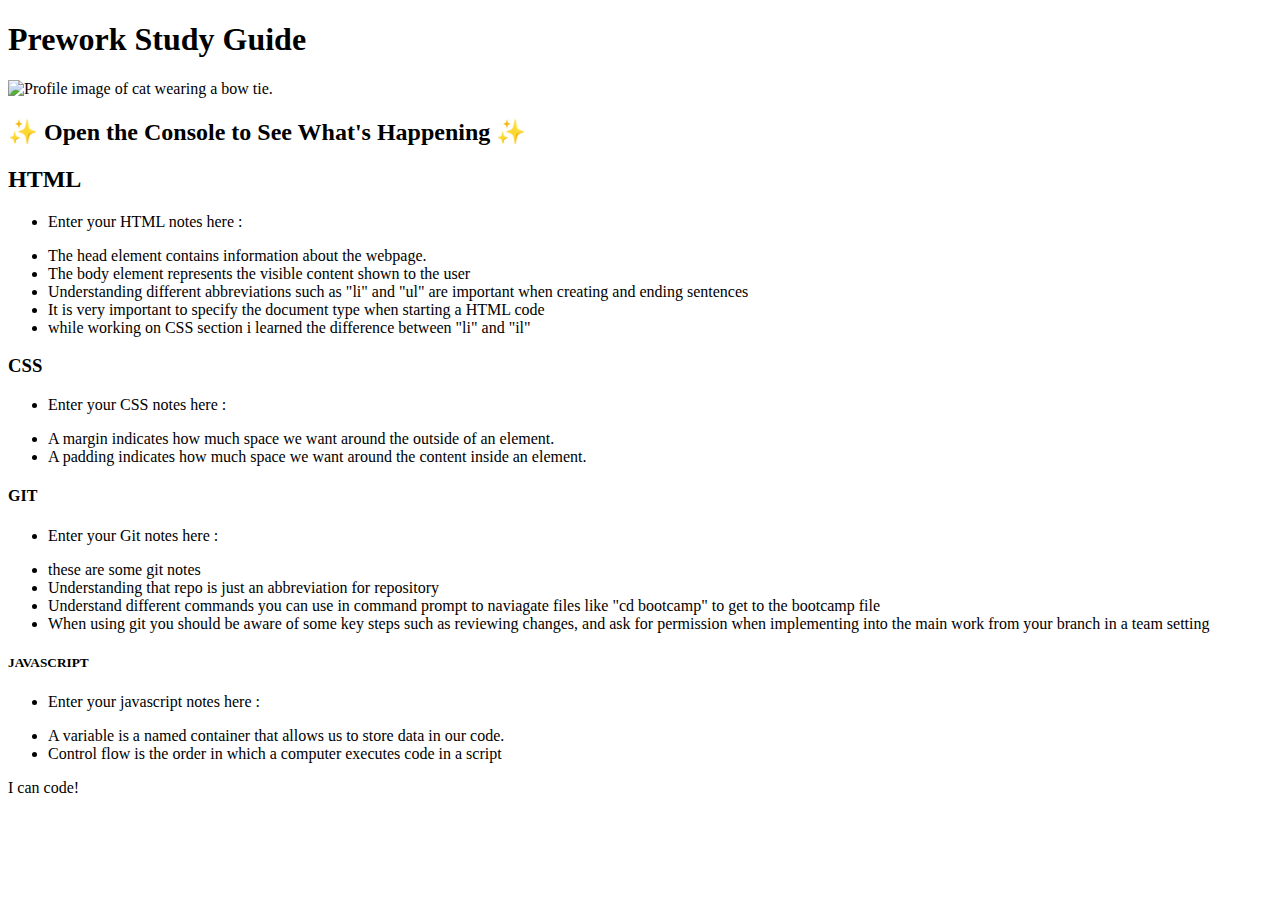
==== index.html @ e48fe533 "changed the path location of index.html outside of the prework study guide subroot folder" ====
<!DOCTYPE html>
<html lang="en">
  <head>
    <meta charset="UTF-8" />
    <meta http-equiv="X-UA-Compatible" content="IE=edge" />
    <meta name="viewport" content="width=device-width, initial-scale=1.0" />
    <link rel="stylesheet" href="./assets/style.css">
    <title>Prework Study Guide</title>
  </head>
  <body>
    <header id="top">
      <h1>Prework Study Guide</h1>
      <img src="./assets/bowtie-cat.png" alt="Profile image of cat wearing a bow tie." />
      <h2>✨ Open the Console to See What's Happening ✨</h2>
    </header>
    <main>
      <section class="card" id="html-section">
        <h2>HTML</h2>
        <ul>
          <li>Enter your HTML notes here :</li>
          </ul>
          <ul>
            <li> The head element contains information about the webpage.</li>
            <li> The body element represents the visible content shown to the user</li>
            <li> Understanding different abbreviations such as "li" and "ul" are important when creating and ending sentences</li>
            <li> It is very important to specify the document type when starting a HTML code </li>
            <li> while working on CSS section i learned the difference between "li" and "il"</li>
          </ul>
        </section>
        <section class="card" id="css-section">
          <h3>CSS </h3>
          <ul>
            <li>Enter your CSS notes here :</li>
          </ul>
          <ul>
            <li> A margin indicates how much space we want around the outside of an element.</li>
            <li> A padding indicates how much space we want around the content inside an element.</li>
          </ul>
        </section>
          <section class="card" id="git-section">
            <h4>GIT</h4>
            <ul>
              <li> Enter your Git notes here : </li>
            </ul>
            <ul>
              <li> these are some git notes</li>
              <li> Understanding that repo is just an abbreviation for repository</li>
              <li> Understand different commands you can use in command prompt to naviagate files like "cd bootcamp" to get to the bootcamp file</li>
              <li> When using git you should be aware of some key steps such as reviewing changes, and ask for permission when implementing into the main work from your branch in a team setting</li>              
            </ul>
          </section>
            <section class="card" id="javascript-section">
              <h5>JAVASCRIPT</h5>
              <ul>
                <li> Enter your javascript notes here :</li>

              </ul>
              <ul> 
                <li> A variable is a named container that allows us to store data in our code.</li>
                <li> Control flow is the order in which a computer executes code in a script</li>
              </ul>
            </section>
    </main>

    <footer>
      <p>I can code!</p>
    </footer>
    <script src="./assets/script.js"></script>
  </body>
</html>
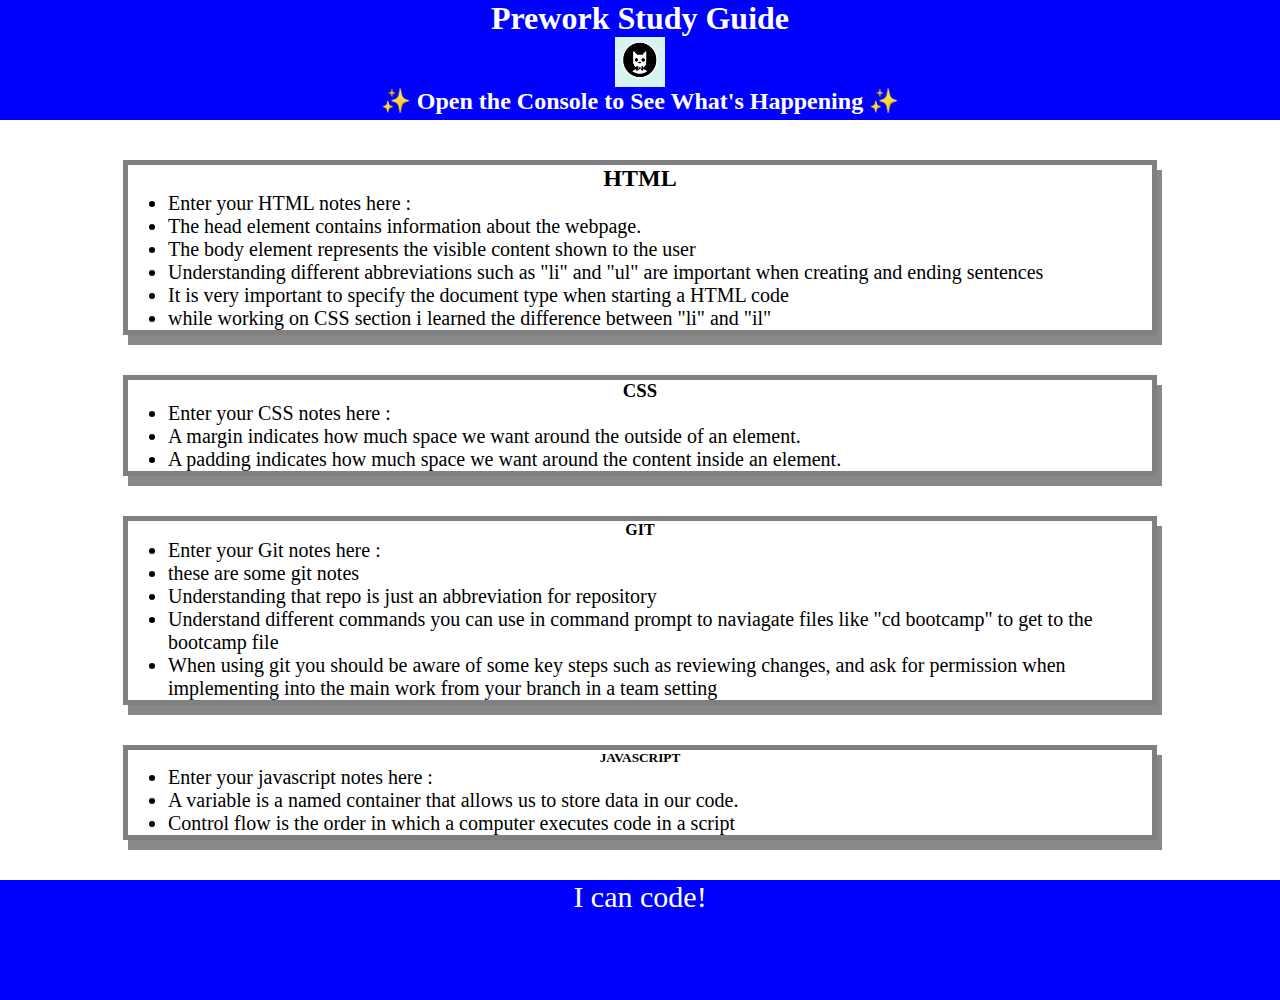
==== commit 74411426: "changed the style of the code in ./assets folder because of recent changes for images and css not sh" ====
--- a/index.html
+++ b/index.html
@@ -4,13 +4,13 @@
     <meta charset="UTF-8" />
     <meta http-equiv="X-UA-Compatible" content="IE=edge" />
     <meta name="viewport" content="width=device-width, initial-scale=1.0" />
-    <link rel="stylesheet" href="./assets/style.css">
+    <link rel="stylesheet" href="./style.css">
     <title>Prework Study Guide</title>
   </head>
   <body>
     <header id="top">
       <h1>Prework Study Guide</h1>
-      <img src="./assets/bowtie-cat.png" alt="Profile image of cat wearing a bow tie." />
+      <img src="./bowtie-cat.png" alt="Profile image of cat wearing a bow tie." />
       <h2>✨ Open the Console to See What's Happening ✨</h2>
     </header>
     <main>
--- a/style.css
+++ b/style.css
@@ -0,0 +1,48 @@
+* {
+    margin: 0;
+    padding: 0;
+
+}
+
+header,
+footer {
+    width: 100%;
+    height: 120px;
+    background-color: blue;
+    color: white;
+
+}
+h1,
+h2,
+h3,
+h4,
+h5 {
+    text-align: center;
+}
+
+img {
+    display: block;
+    height: 50px;
+    width: 50px;
+    margin-left: auto;
+    margin-right: auto;
+}
+
+ul {
+    padding-left: 40px;
+    font-size: 20px;
+
+}
+
+p {
+    text-align: center;
+    font-size: 30px;
+
+}
+
+.card {
+    width: 80%;
+    margin :40px auto;
+    border: 5px solid gray;
+    box-shadow: 5px 10px #888888;
+}